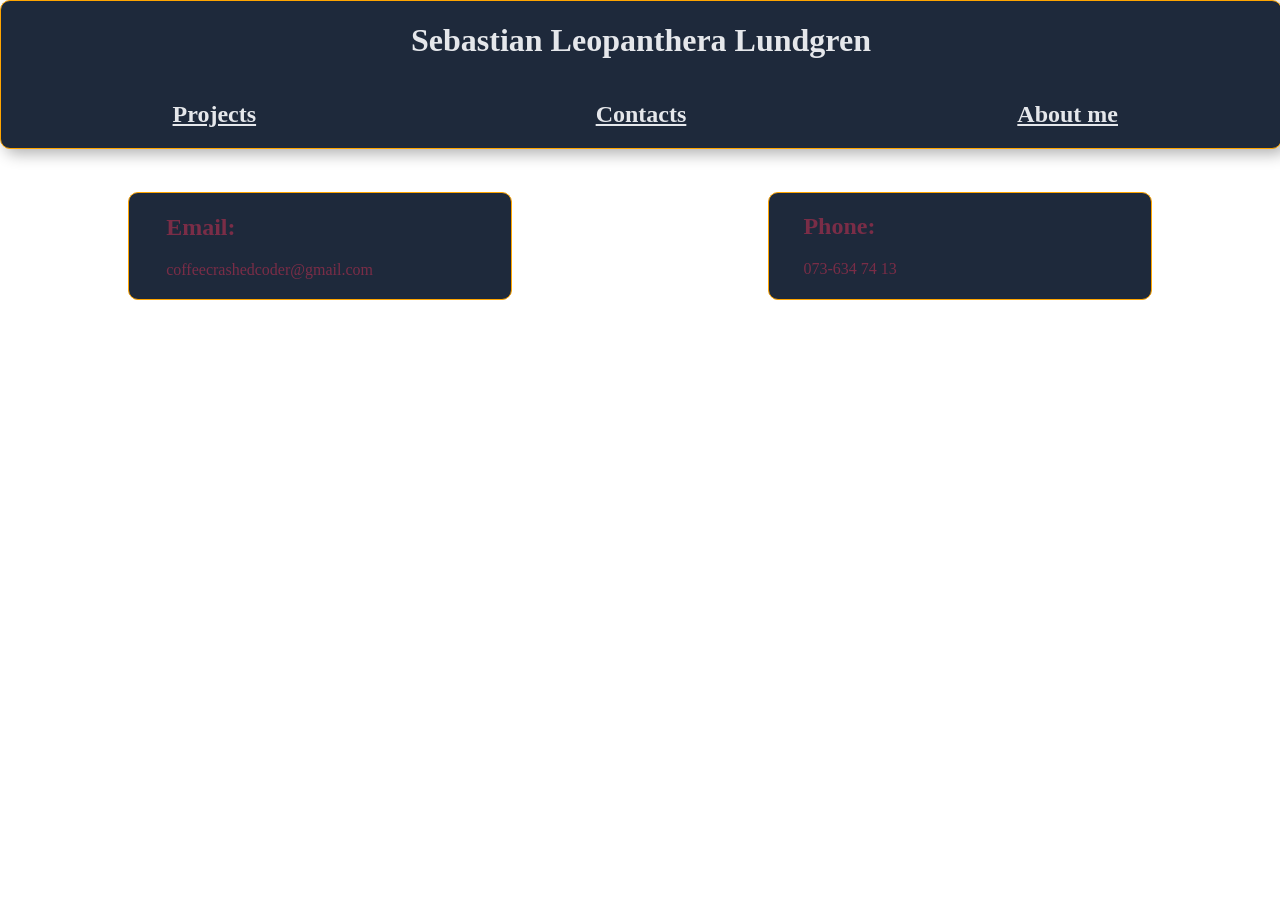
==== contacts.html @ 9b409dcc "From "Publish" rebase Moved everything to main to continue working here instead of on release" ====
<html>
        <head>
        <link rel="stylesheet" type="text/css" href="Style.css">
        <meta author="Sebastian Leopanthera Lundgren">
        <title> Leopanthera Dev </title>
    </head>
    
    <body>
        <div class="Background">
            <div class="Overhead">
                <h1>Sebastian Leopanthera Lundgren</h1>
                <div class="Overhead-Container">
                    <div class="Overhead-Item">
                        <h2>
                            <a href="index.html" Class="OverheadLinks">Projects</a>
                        </h2>
                    </div>
                    <div class="Overhead-Item">
                        <h2>
                            <a href="contacts.html" Class="OverheadLinks">Contacts</a>
                        </h2>
                    </div>
                    <div class="Overhead-Item">
                        <h2>
                            <a href="#" Class="OverheadLinks">About me</a>
                        </h2>
                    </div>
                </div>
            </div>
            <div class="VideoContainer">
                <video autoplay muted loop>
                    <source src="FinalBlaze.mp4" type="video/mp4">
                </video>
                <div class="Grid-Container">
                    <div class="Grid-Item">
                        <a>
                            <div>
                                <div class="Paragraph">
                                    <h2>Email:</h2>
                                </div>
                                <div class="Paragraph">
                                    <p2>coffeecrashedcoder@gmail.com</p2>
                                </div>
                            </div>
                        </a>
                    </div>
                    <div class="Grid-Item">
                        <a>
                            <div>
                                <div class="Paragraph">
                                    <h2>Phone:</h2>
                                </div>
                                <div class="Paragraph">
                                    <p2>073-634 74 13</p2>
                                </div>
                            </div>
                        </a>
                    </div>
                </div>
            </div>
       </div>
    </body>
</html>
---- Style.css ----
body
{
    margin: 0px;
    padding: 0%;
}
.Overhead
{
    position: fixed;
    z-index: 11;
    width: 100%;
    height: auto;
    background-color: #1E293B;
    color: #E5E7EB;
    border: 1px solid orange;
    border-radius: 10px;
    text-align: center;
    box-shadow: 5px 5px 15px rgba(0,0,0,0.3);
}
.Overhead-Container
{
    display: grid;
    grid-template-columns: repeat(3, 1fr);
}
.OverheadLinks
{
    margin:9%;
    text-align: center;
    color: #E5E7EB;
}
.VideoContainer
{
    position: relative;
    width: 100%;
    height: auto;
    text-align: center;
}
.VideoContainer video
{
    position: fixed;
    width: 100%;
    display: block;
}
.Grid-Container
{
    display: grid;
    padding-top: 10%;
    grid-template-columns: repeat(2, 1fr);
    text-align: center;
    width: 100%;

    position: absolute;
    z-index: 10;
}

.Grid-Item
{
    display: grid;
    text-align: center;
    grid-template-columns: repeat(2, 1fr);
    margin-top: 10%;
    border-radius: 10px;
    border: 1px solid orange;
    margin-left: 20%;
    margin-right: 20%;
    background-color:#1E293B;
    color: rgb(122, 45, 71);
}
.Grid-Item div
{
    margin: 10%;
}
.Paragraph
{
    text-align: left;
}
.Grid-Container a
{
    width: 100%;
    height: auto;
    text-decoration: none;
}
.Text-grid
{
    grid-template-Rows: repeat(2, 1fr);
    color: #E5E7EB;
}
.Text-grid p,h2
{
    text-decoration: none;
}
.Image-Div
{
    white-space: nowrap;
}
.Image-Div img
{
    vertical-align: middle;
    width: 100%;
    height: auto;
    border-radius: 10px;
    border: 1px solid orange;
}
.Adjust-Image {
    display: inline-block;
    height: 100%;
    vertical-align: middle;
}


@media (max-width: 768px)
{
    .Grid-Container{
        padding-top: 50%;
        grid-template-columns: repeat(1, 1fr);
    }
    .Grid-Item
    {
        margin-left: 10%;
        margin-right: 10%;
    }
    .VideoContainer video
    {
        position: fixed;
        height: 100%;
        width: auto;
        display: block;
    }
}
@media (min-width: 768px) and (max-width: 1660px)
{
    .VideoContainer video
    {
        position: fixed;
        height: 100%;
        width: auto;
        display: block;
    }
}
@media (min-width: 1200px)
{
    .VideoContainer video
    {
        position: fixed;
        height: auto;
        width: 100%;
        display: block;
    }
}
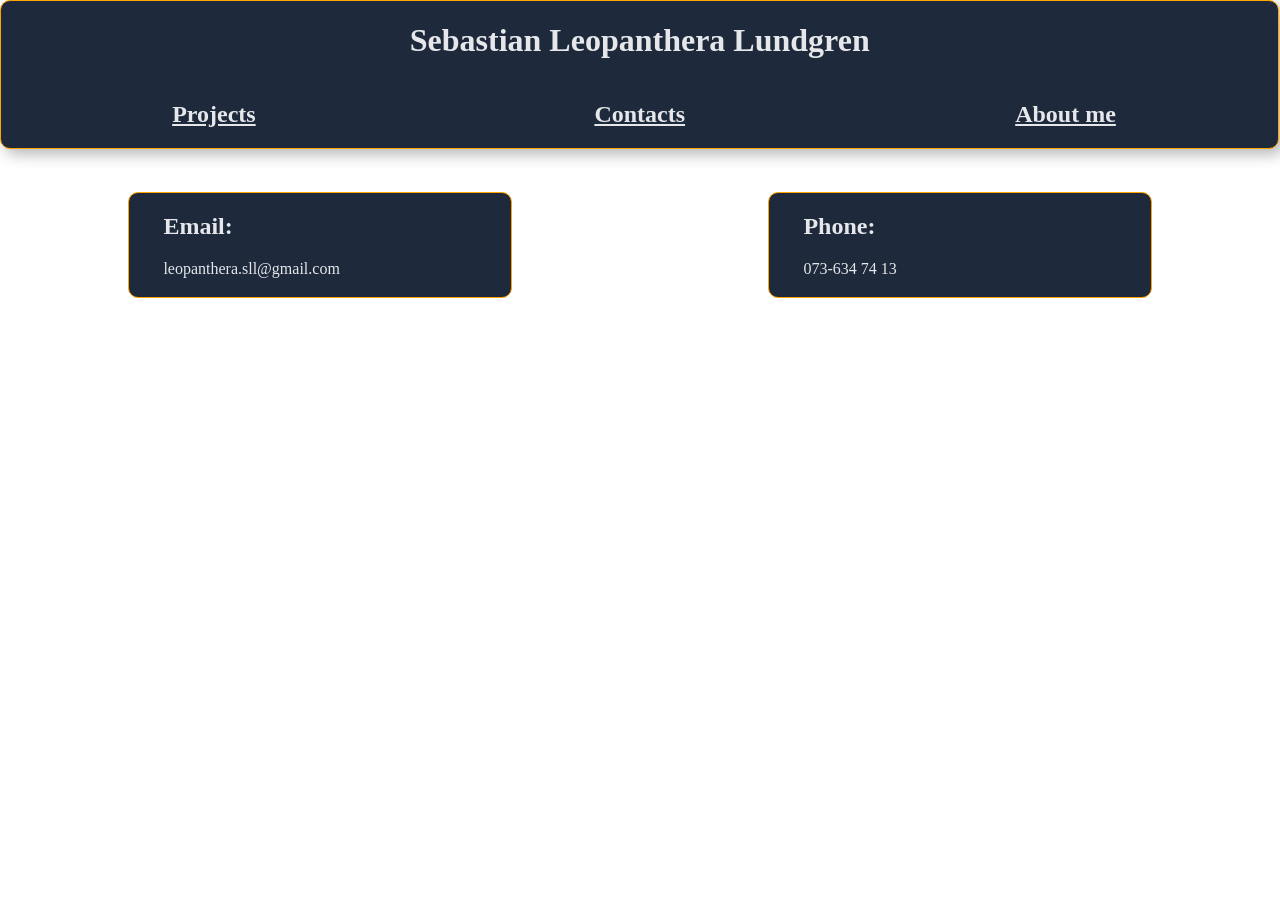
==== commit 0ecaf3c2: "Fixed js implementation" ====
--- a/contacts.html
+++ b/contacts.html
@@ -1,65 +1,26 @@
-
-
-<html>
-        <head>
+<!doctype html>
+<html lang="en">
+    <head>
+        <link rel="icon" type="image/png" href="SLL.png">
         <link rel="stylesheet" type="text/css" href="Style.css">
+        <meta charset="UTF-8" />
         <meta author="Sebastian Leopanthera Lundgren">
+        <meta name="viewport" content="width=device-width, initial-scale=1.0">
         <title> Leopanthera Dev </title>
     </head>
     
     <body>
-        <div class="Background">
-            <div class="Overhead">
-                <h1>Sebastian Leopanthera Lundgren</h1>
-                <div class="Overhead-Container">
-                    <div class="Overhead-Item">
-                        <h2>
-                            <a href="index.html" Class="OverheadLinks">Projects</a>
-                        </h2>
-                    </div>
-                    <div class="Overhead-Item">
-                        <h2>
-                            <a href="contacts.html" Class="OverheadLinks">Contacts</a>
-                        </h2>
-                    </div>
-                    <div class="Overhead-Item">
-                        <h2>
-                            <a href="#" Class="OverheadLinks">About me</a>
-                        </h2>
-                    </div>
-                </div>
-            </div>
+        <div class="Everything">
+            <div id="js-overhead"></div>
             <div class="VideoContainer">
                 <video autoplay muted loop>
                     <source src="FinalBlaze.mp4" type="video/mp4">
                 </video>
-                <div class="Grid-Container">
-                    <div class="Grid-Item">
-                        <a>
-                            <div>
-                                <div class="Paragraph">
-                                    <h2>Email:</h2>
-                                </div>
-                                <div class="Paragraph">
-                                    <p2>coffeecrashedcoder@gmail.com</p2>
-                                </div>
-                            </div>
-                        </a>
-                    </div>
-                    <div class="Grid-Item">
-                        <a>
-                            <div>
-                                <div class="Paragraph">
-                                    <h2>Phone:</h2>
-                                </div>
-                                <div class="Paragraph">
-                                    <p2>073-634 74 13</p2>
-                                </div>
-                            </div>
-                        </a>
-                    </div>
-                </div>
+                <div id="js-contacts-grid-container"></div>
             </div>
        </div>
+       <script src="Overhead.js"></script>
+       <script src="GridContainer.js"></script>
+       <script src="Background.js"></script>
     </body>
 </html>
--- a/Style.css
+++ b/Style.css
@@ -7,7 +7,7 @@
 {
     position: fixed;
     z-index: 11;
-    width: 100%;
+    width: 99.8%;
     height: auto;
     background-color: #1E293B;
     color: #E5E7EB;
@@ -38,6 +38,8 @@
 {
     position: fixed;
     width: 100%;
+    height: 100%;
+    object-fit: cover;
     display: block;
 }
 .Grid-Container
@@ -110,39 +112,21 @@
 @media (max-width: 768px)
 {
     .Grid-Container{
-        padding-top: 50%;
+        
         grid-template-columns: repeat(1, 1fr);
+        scale: 90%;
+        margin-top: 10%;
     }
     .Grid-Item
     {
         margin-left: 10%;
         margin-right: 10%;
     }
-    .VideoContainer video
+    .Overhead
     {
-        position: fixed;
-        height: 100%;
-        width: auto;
-        display: block;
+        width: 99.7%;   
+        align-self: center;
+        height: auto;
+        font-size:x-small;
     }
 }
-@media (min-width: 768px) and (max-width: 1660px)
-{
-    .VideoContainer video
-    {
-        position: fixed;
-        height: 100%;
-        width: auto;
-        display: block;
-    }
-}
-@media (min-width: 1200px)
-{
-    .VideoContainer video
-    {
-        position: fixed;
-        height: auto;
-        width: 100%;
-        display: block;
-    }
-}
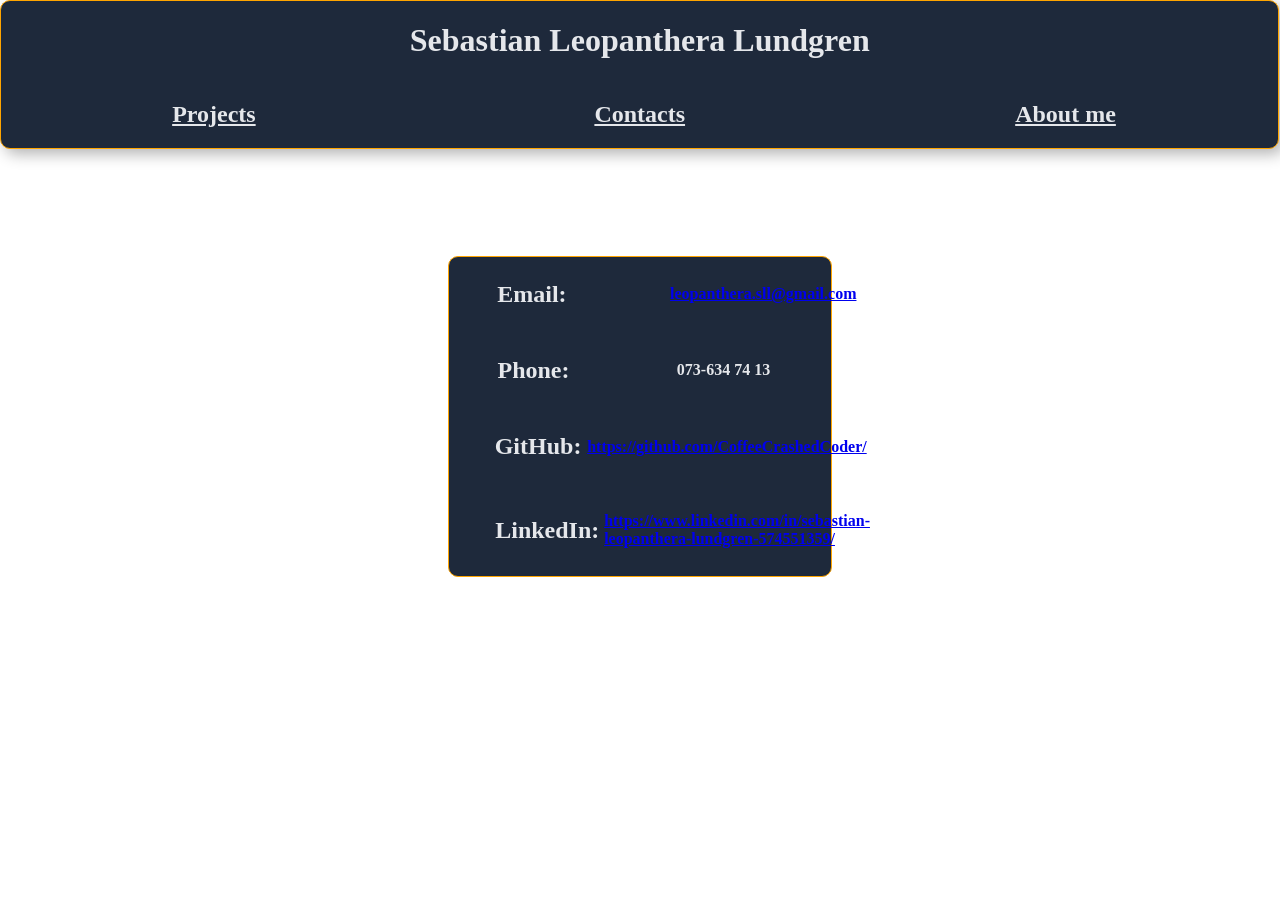
==== commit 49c2af2d: "Moved Contacts to its own javascript squash  squasshh" ====
--- a/contacts.html
+++ b/contacts.html
@@ -20,7 +20,7 @@
             </div>
        </div>
        <script src="Overhead.js"></script>
-       <script src="GridContainer.js"></script>
+       <script src="ContactsGrid.js"></script>
        <script src="Background.js"></script>
     </body>
 </html>
--- a/Style.css
+++ b/Style.css
@@ -42,36 +42,166 @@
     object-fit: cover;
     display: block;
 }
+
+/*
+* CLEAR OUT GARBAGE
+* Define what a project cell is and make sure you can insert or have a template or map the different projects in the grid.
+* Aka: Same css on all projects and seperate grid location fully to a template or map.
+* Find or make same size pictures -> low prio
+* Fix all other pages too.
+*/
 .Grid-Container
 {
     display: grid;
-    padding-top: 10%;
-    grid-template-columns: repeat(2, 1fr);
-    text-align: center;
+    padding-top: 12%;
+    grid-template-columns: repeat(10, 1fr);
+    grid-template-rows: repeat(4, 1fr);
+    justify-content: center;
     width: 100%;
 
     position: absolute;
     z-index: 10;
 }
-
-.Grid-Item
-{
-    display: grid;
-    text-align: center;
-    grid-template-columns: repeat(2, 1fr);
+/* 4 projects */
+.Grid-Item-Project-1
+{
+    display: subgrid;
+    text-align: center;
+    grid-template-columns: repeat(2, 1fr);
+
+    border-radius: 10px;
+    border: 1px solid orange;
+
+    background-color:#1E293B;
+    color: rgb(122, 45, 71);
+
+    grid-row: 1 / span 1;
+    grid-column: 2 / span 3;
+}
+
+.Grid-Item-Project-2
+{
+    display: subgrid;
+    text-align: center;
+    grid-template-columns: repeat(2, 1fr);
+
+    border-radius: 10px;
+    border: 1px solid orange;
+
+    background-color:#1E293B;
+    color: rgb(122, 45, 71);
+
+    grid-row: 1 / span 1;
+    grid-column: 7 / span 3;
+}
+
+.Grid-Item-Project-3
+{
+    display: subgrid;
+    text-align: center;
+    grid-template-columns: repeat(2, 1fr);
+
+    border-radius: 10px;
+    border: 1px solid orange;
+
+    background-color:#1E293B;
+    color: rgb(122, 45, 71);
+
+    grid-row: 3 / span 1;
+    grid-column: 2 / span 3;
+}
+
+.Grid-Item-Project-4
+{
+    display: subgrid;
+    text-align: center;
+    grid-template-columns: repeat(2, 1fr);
+
+    border-radius: 10px;
+    border: 1px solid orange;
+
+    background-color:#1E293B;
+    color: rgb(122, 45, 71);
+
+    grid-row: 3 / span 1;
+    grid-column: 7 / span 3;
+}
+
+.Project-Div-Link
+{
+    display: grid;
+    grid-template-columns: repeat(2, 1fr);
+    grid-template-rows: repeat(1, 1fr);
+}
+
+.Text-Grid
+{
+    color: #E5E7EB;
+
+    grid-column: 1 / span 1;
+    grid-row: 1 / span 1;
+    margin: 10%;
+}
+.Project-Image-Div
+{
+    grid-column: 2 / span 1;
+    grid-row: 1 / span 1;
+    margin: 10%;
+}
+.Project-Image-Div img
+{
+    vertical-align: middle;
+    width: 100%;
+    height: 150px;
+    border-radius: 10px;
+    border: 1px solid orange;
+}
+.Image-Div img
+{
+    vertical-align: middle;
+    width: 100%;
+    height: auto;
+    border-radius: 10px;
+    border: 1px solid orange;
+}
+
+.Centered-Grid-Container
+{
+    display: grid;
+    padding-top: 10%;
+    text-align: center;
+    width: 100%;
+
+    position: absolute;
+    z-index: 10;
+}
+.Contacts-Grid-Item
+{
+    display: grid;
+    text-align: center;
+    
+    border-radius: 10px;
+    border: 1px solid orange;
+    margin-left: 35%;
+    margin-right: 35%;
     margin-top: 10%;
-    border-radius: 10px;
-    border: 1px solid orange;
-    margin-left: 20%;
-    margin-right: 20%;
-    background-color:#1E293B;
-    color: rgb(122, 45, 71);
-}
-.Grid-Item div
-{
-    margin: 10%;
+    padding-left: 2.5%;
+    padding-right: 2.5%;
+    background-color:#1E293B;
+    color: rgb(122, 45, 71);
+}
+.Contacts-Grid-Item div
+{
+    margin-left: 3%;
+    text-align: left;
+    margin-bottom: 1%;
+    margin-top: 1%;
 }
 .Paragraph
+{
+    text-align: left;
+}
+.Contacts-Paragraph
 {
     text-align: left;
 }
@@ -81,36 +211,103 @@
     height: auto;
     text-decoration: none;
 }
-.Text-grid
-{
-    grid-template-Rows: repeat(2, 1fr);
-    color: #E5E7EB;
-}
-.Text-grid p,h2
-{
-    text-decoration: none;
-}
-.Image-Div
-{
-    white-space: nowrap;
-}
-.Image-Div img
-{
-    vertical-align: middle;
-    width: 100%;
-    height: auto;
-    border-radius: 10px;
-    border: 1px solid orange;
+
+.Contacts-Text-grid
+{
+    display: grid;
+    grid-template-columns: repeat(2, 2fr);
+    color: #E5E7EB;
+    align-items: center;
 }
 .Adjust-Image {
     display: inline-block;
     height: 100%;
     vertical-align: middle;
 }
-
+.Project-Container
+{
+    display: grid;
+    text-align: center;
+    width: 100%;
+    position: absolute;
+    z-index: 10;
+}
+.Project-Item
+{
+    display: grid;
+    margin-top: 10%;
+    border-radius: 10px;
+    border: 1px solid orange;
+    margin-left: 20%;
+    margin-right: 20%;
+    background-color:#1E293B;
+    color: rgb(122, 45, 71);
+}
+.Project-Item-In-Depth
+{
+    display: grid;
+    margin-top: 5%;
+    margin-bottom: 5%;
+    border-radius: 10px;
+    border: 1px solid orange;
+    margin-left: 40%;
+    margin-right: 40%;
+    background-color:#1E293B;
+    color: rgb(122, 45, 71);
+}
+.Project-Item div
+{
+    margin: 5%;
+}
+.Title
+{
+    text-align: center;
+}
+.Project-Description
+{
+    text-align: left;
+    line-height: 160%;
+}
+br
+{
+    margin-bottom: 1.5rem;
+}
+.Project-Item-With_Image
+{
+    display: grid;
+    text-align: center;
+    grid-template-columns: repeat(2, 1fr);
+    margin-top: 5%;
+    border-radius: 10px;
+    border: 1px solid orange;
+    margin-left: 20%;
+    margin-right: 20%;
+    background-color:#1E293B;
+    color: rgb(122, 45, 71);
+}
+.Project-Item-With_Image img
+{
+    width: 100%;
+    height: 100%;
+    text-align: center;
+}
+.Project-Text-grid
+{
+    grid-template-Rows: repeat(2, 1fr);
+    color: #E5E7EB;
+    margin: 5%;
+}
 
 @media (max-width: 768px)
 {
+    /*FIX SPACE BETWEEN TO BE WAY SMALLER
+    * Probably 2rows project 1 row empty 2 rows project 1 row empty etc...
+    * Maybe other design for image as well (fill image over full project div and tint it or set Text above image??)
+    * Shrink with more space in between or have only 1 column for projects.
+    *
+    *Remove garbage and apply settings to other pages too.
+    *
+    */
     .Grid-Container{
         
         grid-template-columns: repeat(1, 1fr);
@@ -122,11 +319,49 @@
         margin-left: 10%;
         margin-right: 10%;
     }
+    .Contacts-Grid-Item
+    {
+        margin-left: 15%;
+        margin-right: 15%;
+        margin-top: 25%;
+        padding-left: 5%;
+        padding-right: 5%;
+    }
+    .Contacts-Text-grid
+    {
+        grid-template-Columns: repeat(2, 4fr);
+        color: #E5E7EB;
+        margin-bottom: 5%;
+        align-items: center;
+    }
+    .Contacts-Text-grid h4, h3, h2
+    {
+        font-size: 0.8rem;
+    }
+
     .Overhead
     {
         width: 99.7%;   
         align-self: center;
         height: auto;
         font-size:x-small;
-    }
-}
+        
+    }
+    .Project-Container
+    {
+        padding-top: 10%;
+    }
+    .Project-Item
+    {
+        margin-left: 50%;
+        transform: translateX(-50%);
+        width: 80%;
+    }
+    .Project-Item-With_Image
+    {
+        margin-left: 50%;
+        margin-top: 10%;
+        transform: translate(-50%);
+        width: 80%;
+    }
+}
